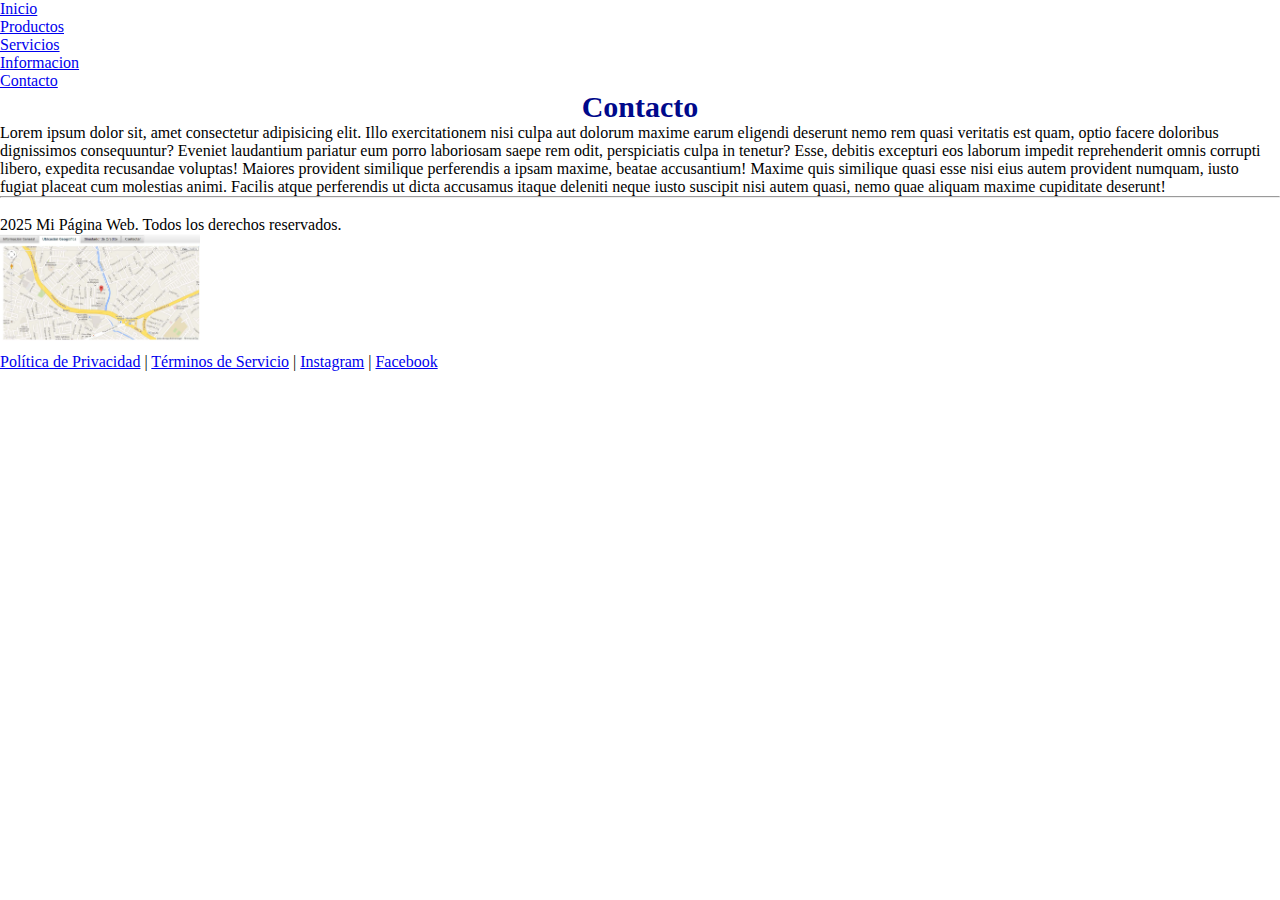
==== pages/contacto.html @ 399c0de8 "Primera carga en Git" ====
<!DOCTYPE html>
<html lang="en">
<head>
    <meta charset="UTF-8">
    <meta name="viewport" content="width=device-width, initial-scale=1.0">
    <link rel="stylesheet" href="../css/style.css">
    <title>Inicio</title>
</head>
<body>
    <header id="header">
        <nav id="nav">
            <ul>
                <li><a href="../index.html">Inicio</a></li>
                <li><a href="productos.html">Productos</a></li>
                <li><a href="servicios.html">Servicios</a></li>
                <li><a href="informacion.html">Informacion</a></li>
                <li><a href="#">Contacto</a></li>
            </ul>
        </nav>
    </header>
    <main id="main">
        <h1>Contacto</h1>
        <section class="seccion1">
            Lorem ipsum dolor sit, amet consectetur adipisicing elit. Illo exercitationem nisi culpa aut dolorum maxime earum eligendi deserunt nemo rem quasi veritatis est quam, optio facere doloribus dignissimos consequuntur? Eveniet laudantium pariatur eum porro laboriosam saepe rem odit, perspiciatis culpa in tenetur? Esse, debitis excepturi eos laborum impedit reprehenderit omnis corrupti libero, expedita recusandae voluptas! Maiores provident similique perferendis a ipsam maxime, beatae accusantium! Maxime quis similique quasi esse nisi eius autem provident numquam, iusto fugiat placeat cum molestias animi. Facilis atque perferendis ut dicta accusamus itaque deleniti neque iusto suscipit nisi autem quasi, nemo quae aliquam maxime cupiditate deserunt!

        </section>
        <hr>
        <br>
        <aside>

        </aside>
    </main>

    <footer id="footer">
        <p>2025 Mi Página Web. Todos los derechos reservados.</p>
        <img src="../images/ubicacion.png" alt="ubicacion">
        <p>
            <a href="#">Política de Privacidad</a> | 
            <a href="#">Términos de Servicio</a> | 
            <a href="https://instagram.com" target="_blank">Instagram</a> | 
            <a href="https://facebook.com" target="_blank">Facebook</a>
        </p>
    </footer>

</body>
</html>
---- css/style.css ----
* {
    margin: 0;
    padding: 0;
    box-sizing: border-box;
}

/*ESTILOS PAGE INICIO*/

h1 {
    text-align: center;
    font-size: 30px;
    color: rgb(0, 9, 139);
}

h2 {
    text-align: center;
    font-size: 25px;
    color: rgb(0, 9, 139);
}

h3 {
    text-align: center;
    font-size: 25px;
    color: rgb(0, 9, 139);
}

img {
    width: 200px;
}
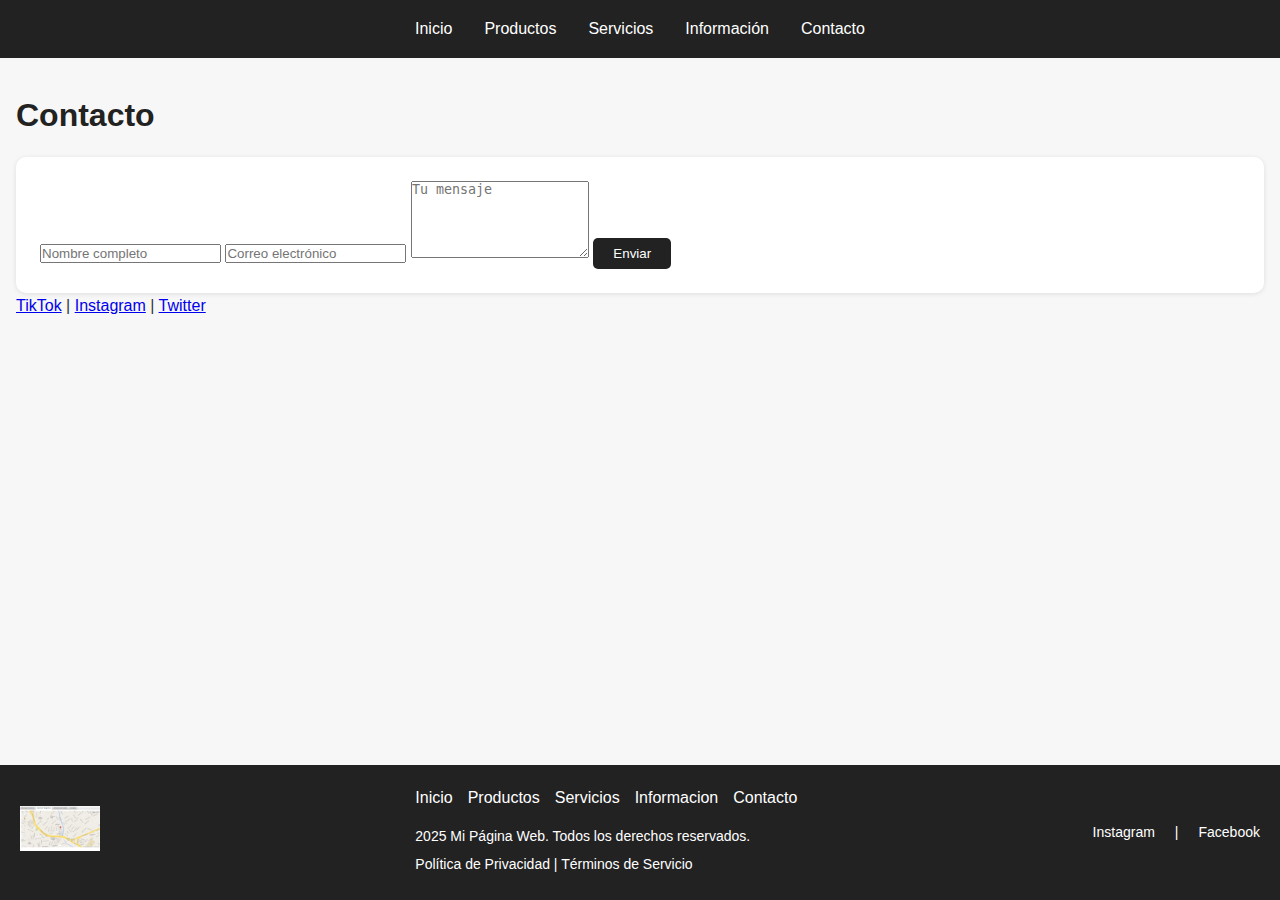
==== commit a1a07a82: "Actualizacion completa" ====
--- a/pages/contacto.html
+++ b/pages/contacto.html
@@ -1,14 +1,47 @@
 <!DOCTYPE html>
-<html lang="en">
+<html lang="es">
 <head>
-    <meta charset="UTF-8">
-    <meta name="viewport" content="width=device-width, initial-scale=1.0">
-    <link rel="stylesheet" href="../css/style.css">
-    <title>Inicio</title>
+  <meta charset="UTF-8">
+  <meta name="viewport" content="width=device-width, initial-scale=1">
+  <title>Contacto - Argon 3D</title>
+  <link rel="stylesheet" href="../css/style.css">
 </head>
 <body>
-    <header id="header">
-        <nav id="nav">
+  <header id="header">
+    <nav id="nav">
+      <ul>
+        <li><a href="../index.html">Inicio</a></li>
+        <li><a href="productos.html">Productos</a></li>
+        <li><a href="servicios.html">Servicios</a></li>
+        <li><a href="informacion.html">Información</a></li>
+        <li><a href="#">Contacto</a></li>
+      </ul>
+    </nav>
+  </header>
+
+  <main id="main">
+    <h1>Contacto</h1>
+    <form>
+      <input type="text" placeholder="Nombre completo" required>
+      <input type="email" placeholder="Correo electrónico" required>
+      <textarea rows="5" placeholder="Tu mensaje"></textarea>
+      <button type="submit">Enviar</button>
+    </form>
+
+    <div class="contactoRedes">
+      <a href="https://www.tiktok.com" target="_blank">TikTok</a> |
+      <a href="https://www.instagram.com" target="_blank">Instagram</a> |
+      <a href="https://www.twitter.com" target="_blank">Twitter</a>
+    </div>
+  </main>
+
+    <footer id="footer">
+        <section class="footerUbicacion">
+          <img src="../images/ubicacion.png" alt="Ubicación" />
+        </section>
+    
+        <section class="footerMenu">
+          <nav class="footerNav">
             <ul>
                 <li><a href="../index.html">Inicio</a></li>
                 <li><a href="productos.html">Productos</a></li>
@@ -16,31 +49,21 @@
                 <li><a href="informacion.html">Informacion</a></li>
                 <li><a href="#">Contacto</a></li>
             </ul>
-        </nav>
-    </header>
-    <main id="main">
-        <h1>Contacto</h1>
-        <section class="seccion1">
-            Lorem ipsum dolor sit, amet consectetur adipisicing elit. Illo exercitationem nisi culpa aut dolorum maxime earum eligendi deserunt nemo rem quasi veritatis est quam, optio facere doloribus dignissimos consequuntur? Eveniet laudantium pariatur eum porro laboriosam saepe rem odit, perspiciatis culpa in tenetur? Esse, debitis excepturi eos laborum impedit reprehenderit omnis corrupti libero, expedita recusandae voluptas! Maiores provident similique perferendis a ipsam maxime, beatae accusantium! Maxime quis similique quasi esse nisi eius autem provident numquam, iusto fugiat placeat cum molestias animi. Facilis atque perferendis ut dicta accusamus itaque deleniti neque iusto suscipit nisi autem quasi, nemo quae aliquam maxime cupiditate deserunt!
-
+          </nav>
+          <section class="footerLinks">
+            <p>2025 Mi Página Web. Todos los derechos reservados.</p>
+            <p>
+              <a href="#">Política de Privacidad</a> | 
+              <a href="#">Términos de Servicio</a>
+            </p>
+          </section>
         </section>
-        <hr>
-        <br>
-        <aside>
-
-        </aside>
-    </main>
-
-    <footer id="footer">
-        <p>2025 Mi Página Web. Todos los derechos reservados.</p>
-        <img src="../images/ubicacion.png" alt="ubicacion">
-        <p>
-            <a href="#">Política de Privacidad</a> | 
-            <a href="#">Términos de Servicio</a> | 
-            <a href="https://instagram.com" target="_blank">Instagram</a> | 
-            <a href="https://facebook.com" target="_blank">Facebook</a>
-        </p>
-    </footer>
+    
+        <section class="footerRedes">
+          <a href="https://instagram.com" target="_blank">Instagram</a> |
+          <a href="https://facebook.com" target="_blank">Facebook</a>
+        </section>
+      </footer>
 
 </body>
 </html>--- a/css/style.css
+++ b/css/style.css
@@ -6,26 +6,234 @@
     box-sizing: border-box;
 }
 
-/*ESTILOS PAGE INICIO*/
-
-h1 {
+html, body {
+    height: 100%;
+    margin: 0;
+    padding: 0;
+  }
+  
+  body {
+    display: flex;
+    flex-direction: column;
+    min-height: 100vh;
+  }
+  
+  #main {
+    flex: 1;
+  }
+
+/* Reset básico */
+* {
+    margin: 0;
+    padding: 0;
+    box-sizing: border-box;
+  }
+  
+  body {
+    font-family: 'Segoe UI', sans-serif;
+    background-color: #f7f7f7;
+    color: #333;
+    line-height: 1.6;
+  }
+  
+  /* === Layout General === */
+  .container {
+    max-width: 1200px;
+    margin: 0 auto;
+    padding: 1rem;
+  }
+  
+  h1, h2, h3 {
+    color: #222;
+    margin-bottom: 1rem;
+  }
+  
+  /* === HEADER === */
+  #header {
+    background-color: #222;
+    padding: 1rem 0;
+  }
+  
+  #nav ul {
+    list-style: none;
+    display: flex;
+    justify-content: center;
+    gap: 2rem;
+  }
+  
+  #nav a {
+    text-decoration: none;
+    color: #fff;
+    font-weight: 500;
+    transition: color 0.2s ease;
+  }
+  
+  #nav a:hover {
+    color: #aaa;
+  }
+  
+  /* === MAIN === */
+  main {
+    padding: 2rem 1rem;
+  }
+  
+  /* === Footer === */
+
+  #footer {
+    background-color: #222;
+    color: white;
+    padding: 20px;
+    display: flex;
+    justify-content: space-between;
+    align-items: center;
+    flex-wrap: wrap;
+  }
+  
+.footerUbicacion img {
+  width: 80px;
+  height: auto;
+}
+  
+  .footerMenu {
+    display: flex;
+    flex-direction: column;
+    align-items: flex-start;
+    margin-left: 20px;
+  }
+  
+  .footerNav ul {
+    list-style: none;
+    padding: 0;
+    margin: 0;
+    display: flex;
+    gap: 15px;
+  }
+  
+  .footerNav ul li a {
+    text-decoration: none;
+    color: #ffffff;
+  }
+  
+  .footerNav ul li a:hover {
+    color: #007bff;
+  }
+  
+  .footerLinks {
+    margin-top: 10px;
+    font-size: 14px;
+  }
+  
+  .footerLinks p {
+    margin: 5px 0;
+  }
+  
+  .footerLinks a {
+    color: #ffffff;
+    text-decoration: none;
+  }
+  
+  .footerLinks a:hover {
+    color: #007bff;
+  }
+  
+  .footerRedes {
+    display: flex;
+    gap: 20px;
+    font-size: 14px;
+  }
+  
+  .footerRedes a {
+    color: #ffffff;
+    text-decoration: none;
+  }
+  
+  .footerRedes a:hover {
+    color: #007bff;
+  }
+  
+  /* === Sección productos === */
+  .producto-card {
+    background-color: #fff;
+    padding: 1rem;
+    border-radius: 10px;
+    box-shadow: 0 2px 6px rgba(0, 0, 0, 0.1);
     text-align: center;
-    font-size: 30px;
-    color: rgb(0, 9, 139);
-}
-
-h2 {
-    text-align: center;
-    font-size: 25px;
-    color: rgb(0, 9, 139);
-}
-
-h3 {
-    text-align: center;
-    font-size: 25px;
-    color: rgb(0, 9, 139);
-}
-
-img {
-    width: 200px;
-}+  }
+  
+  .producto-card img {
+    max-width: 100%;
+    height: auto;
+    margin-bottom: 1rem;
+  }
+  
+  /* === Formularios (servicios/contacto) === */
+  form {
+    background-color: #fff;
+    padding: 1.5rem;
+    border-radius: 10px;
+    box-shadow: 0 1px 5px rgba(0, 0, 0, 0.1);
+  }
+  
+  form .form-label {
+    font-weight: bold;
+  }
+  
+  form .form-control {
+    margin-bottom: 1rem;
+  }
+  
+  form button {
+    background-color: #222;
+    color: white;
+    border: none;
+    padding: 0.5rem 1.25rem;
+    border-radius: 5px;
+    cursor: pointer;
+    transition: background-color 0.3s ease;
+  }
+  
+  form button:hover {
+    background-color: #444;
+  }
+  
+  /* === Redes sociales === */
+  .redes-sociales a {
+    text-decoration: none;
+    color: #222;
+    font-weight: 500;
+    margin: 0 0.5rem;
+  }
+  
+  .redes-sociales a:hover {
+    text-decoration: underline;
+  }
+  
+  /* === Horarios === */
+  .horarios {
+    background-color: #fff;
+    padding: 1.5rem;
+    border-radius: 10px;
+    box-shadow: 0 1px 5px rgba(0, 0, 0, 0.1);
+  }
+  
+  /* === Sección principal inicio === */
+  .seccion1 {
+    padding: 1rem;
+    background-color: #e9ecef;
+    border-radius: 8px;
+    margin-bottom: 2rem;
+  }
+  
+  .image-container {
+    display: flex;
+    justify-content: center;
+    gap: 1rem;
+    flex-wrap: wrap;
+  }
+  
+  .image-container img {
+    max-width: 100%;
+    height: auto;
+    border-radius: 8px;
+    width: 300px;
+  }